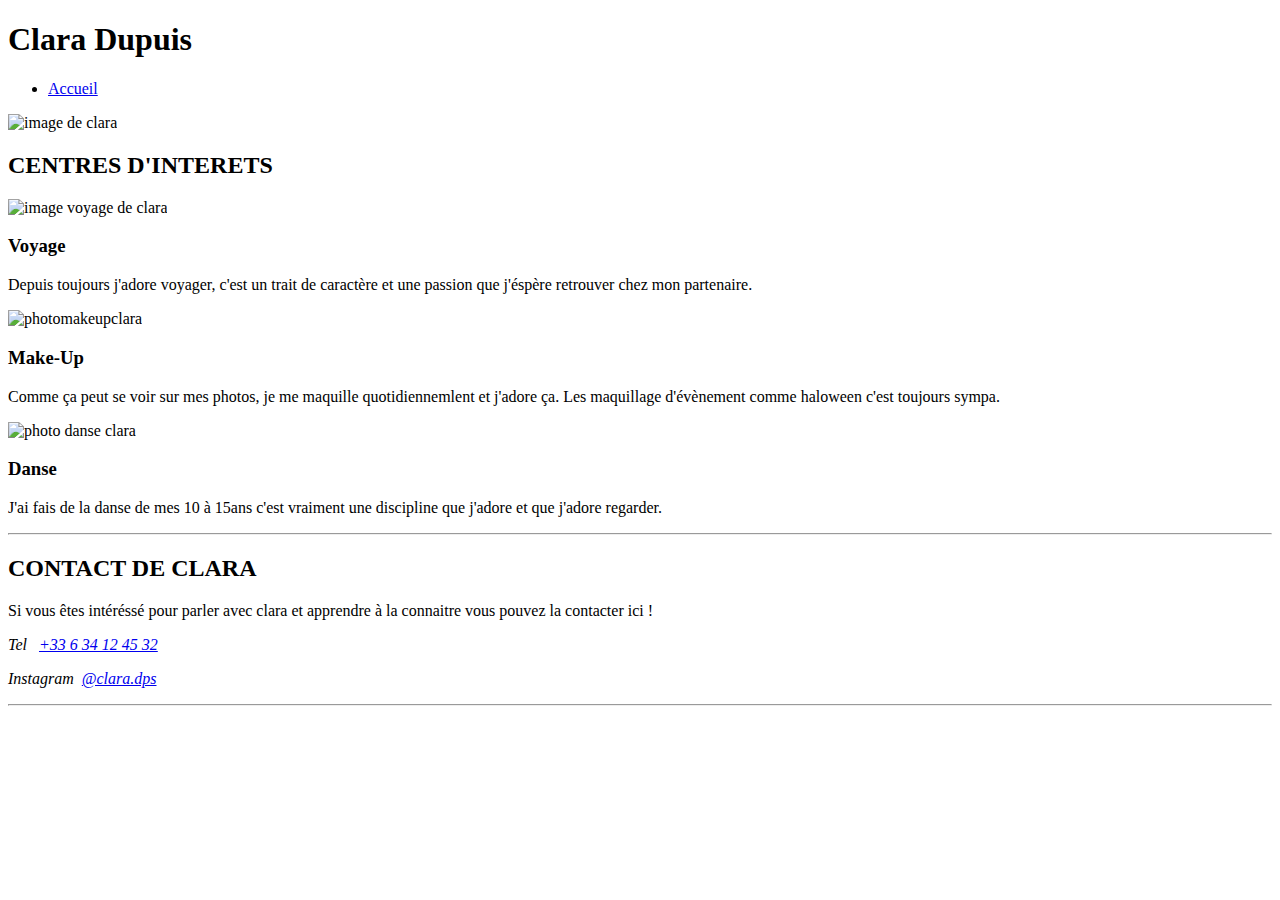
==== clara.html @ 0505b069 "Add files via upload" ====
<!DOCTYPE html>
<html lang="en">
    <head>
      <meta charset="utf-8">
      <meta name="viewport" content="width=device-width, initial-scale=1">
      <link rel="preconnect" href="https://fonts.googleapis.com">
      <link rel="preconnect" href="https://fonts.gstatic.com" crossorigin>
      <link href="https://fonts.googleapis.com/css2?family=Open+Sans:wght@300;400;500;600;700&display=swap" rel="stylesheet">
      <link rel="stylesheet" href="css/styles-prof.css">

      <title>Clara Dupuis</title>
    </head>
    <body>

        <header>
            <div class="name-nav-container">
                <h1 id="home">Clara Dupuis</h1>
                <nav>
                    <ul>
                        <li><a href="./index.html">Accueil</a></li>
                        
                    </ul>
                </nav>
            </div>
            <div class="profile-pic-bio-container">
                <img src="images/clara.jpg" alt="image de clara">
                <p> </p>
            </div>
        </header>
        
        <main class="main-container">            
            <section class="portfolio-margin-wrapper">
            
                <h2 id="portfolio">CENTRES D'INTERETS</h2>
                <div class="portfolio-container">
                    <div class="portfolio-tile">
                        <img src="images/voyageclara.jpg" alt="image voyage de clara">
                        <h3>Voyage</h3>
                        <p>Depuis toujours j'adore voyager, c'est un trait de caractère et une passion que j'éspère retrouver chez mon partenaire.</p>
                    </div>
                    <div class="portfolio-tile">
                        <img src="images/makeupclara.jpg" alt="photomakeupclara">
                        <h3>Make-Up</h3>
                        <p>Comme ça peut se voir sur mes photos, je me maquille quotidiennemlent et j'adore ça. Les maquillage d'évènement comme haloween c'est toujours sympa.</p>
                    </div>
                    <div class="portfolio-tile">
                        <img src="images/danseclara.jpg" alt="photo danse clara">
                        <h3>Danse</h3>
                        <p>J'ai fais de la danse de mes 10 à 15ans c'est vraiment une discipline que j'adore et que j'adore regarder.</p>
                    </div>
                </div>
                  <hr>
            </section>

        </main>

        <footer>
            <section>
                <h2 id="contact">CONTACT DE CLARA</h2>
                <p> Si vous êtes intéréssé pour parler avec clara et apprendre à la connaitre vous pouvez la contacter ici !</p>
            </section>
            <address>
                <p>Tel &nbsp;&nbsp;<span><a href="tel:+33 6 34 12 45 32">+33 6 34 12 45 32</a></span></p>
                <p>Instagram&nbsp;&nbsp;<span><a href="https://www.instagram.com/">@clara.dps</a></span></p>
            </address>
            <hr>
        
        </footer>
    </body>
</html>
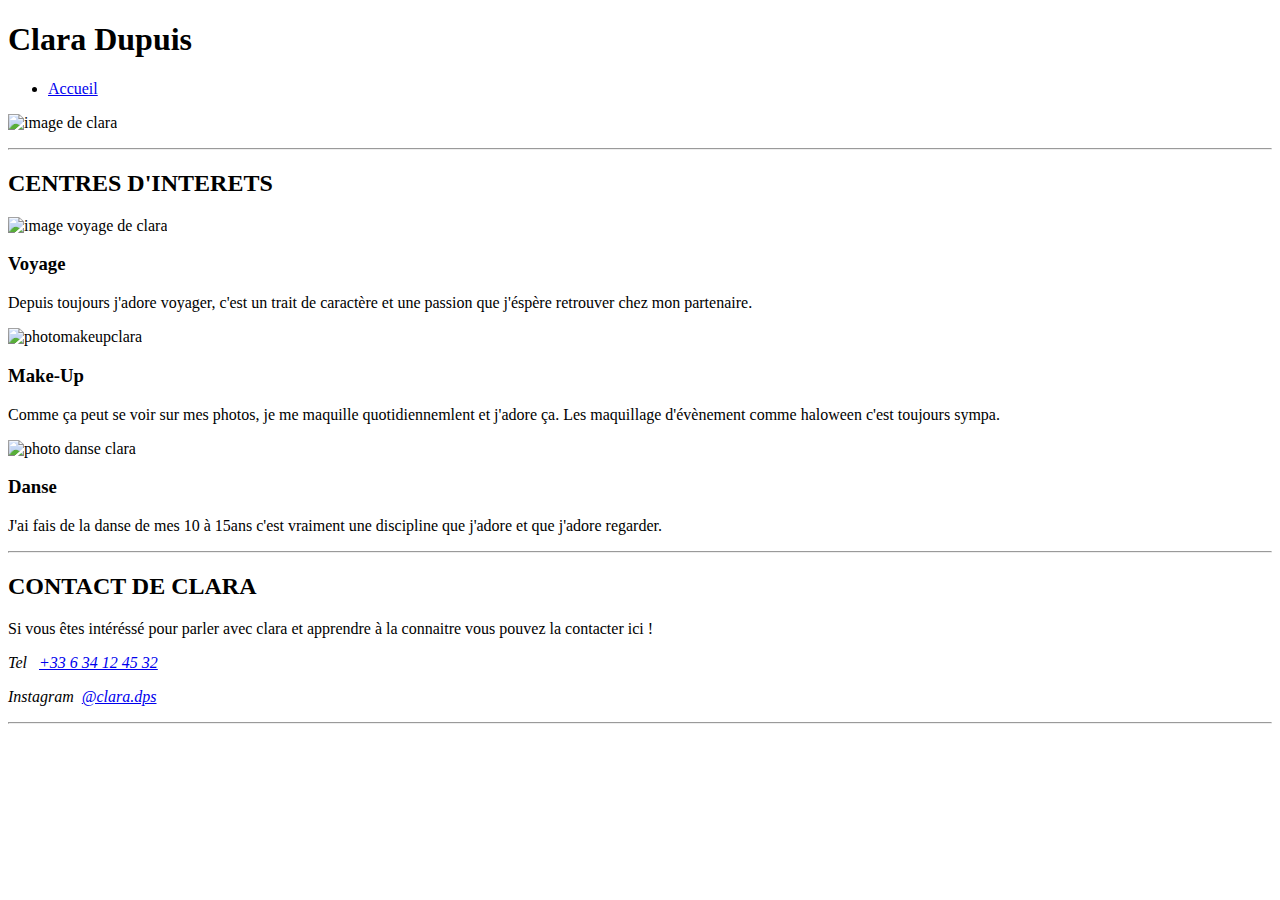
==== commit 389c1760: "Ajout des pages profils" ====
--- a/clara.html
+++ b/clara.html
@@ -1,5 +1,5 @@
 <!DOCTYPE html>
-<html lang="en">
+<html lang="fr">
     <head>
       <meta charset="utf-8">
       <meta name="viewport" content="width=device-width, initial-scale=1">
@@ -23,28 +23,29 @@
                 </nav>
             </div>
             <div class="profile-pic-bio-container">
-                <img src="images/clara.jpg" alt="image de clara">
+                <img src="img/clara.jpg" alt="image de clara">
                 <p> </p>
             </div>
         </header>
         
         <main class="main-container">            
             <section class="portfolio-margin-wrapper">
+                <hr>
             
                 <h2 id="portfolio">CENTRES D'INTERETS</h2>
                 <div class="portfolio-container">
                     <div class="portfolio-tile">
-                        <img src="images/voyageclara.jpg" alt="image voyage de clara">
+                        <img src="img/voyageclara.jpg" alt="image voyage de clara">
                         <h3>Voyage</h3>
                         <p>Depuis toujours j'adore voyager, c'est un trait de caractère et une passion que j'éspère retrouver chez mon partenaire.</p>
                     </div>
                     <div class="portfolio-tile">
-                        <img src="images/makeupclara.jpg" alt="photomakeupclara">
+                        <img src="img/makeupclara.jpg" alt="photomakeupclara">
                         <h3>Make-Up</h3>
                         <p>Comme ça peut se voir sur mes photos, je me maquille quotidiennemlent et j'adore ça. Les maquillage d'évènement comme haloween c'est toujours sympa.</p>
                     </div>
                     <div class="portfolio-tile">
-                        <img src="images/danseclara.jpg" alt="photo danse clara">
+                        <img src="img/danseclara.jpg" alt="photo danse clara">
                         <h3>Danse</h3>
                         <p>J'ai fais de la danse de mes 10 à 15ans c'est vraiment une discipline que j'adore et que j'adore regarder.</p>
                     </div>
